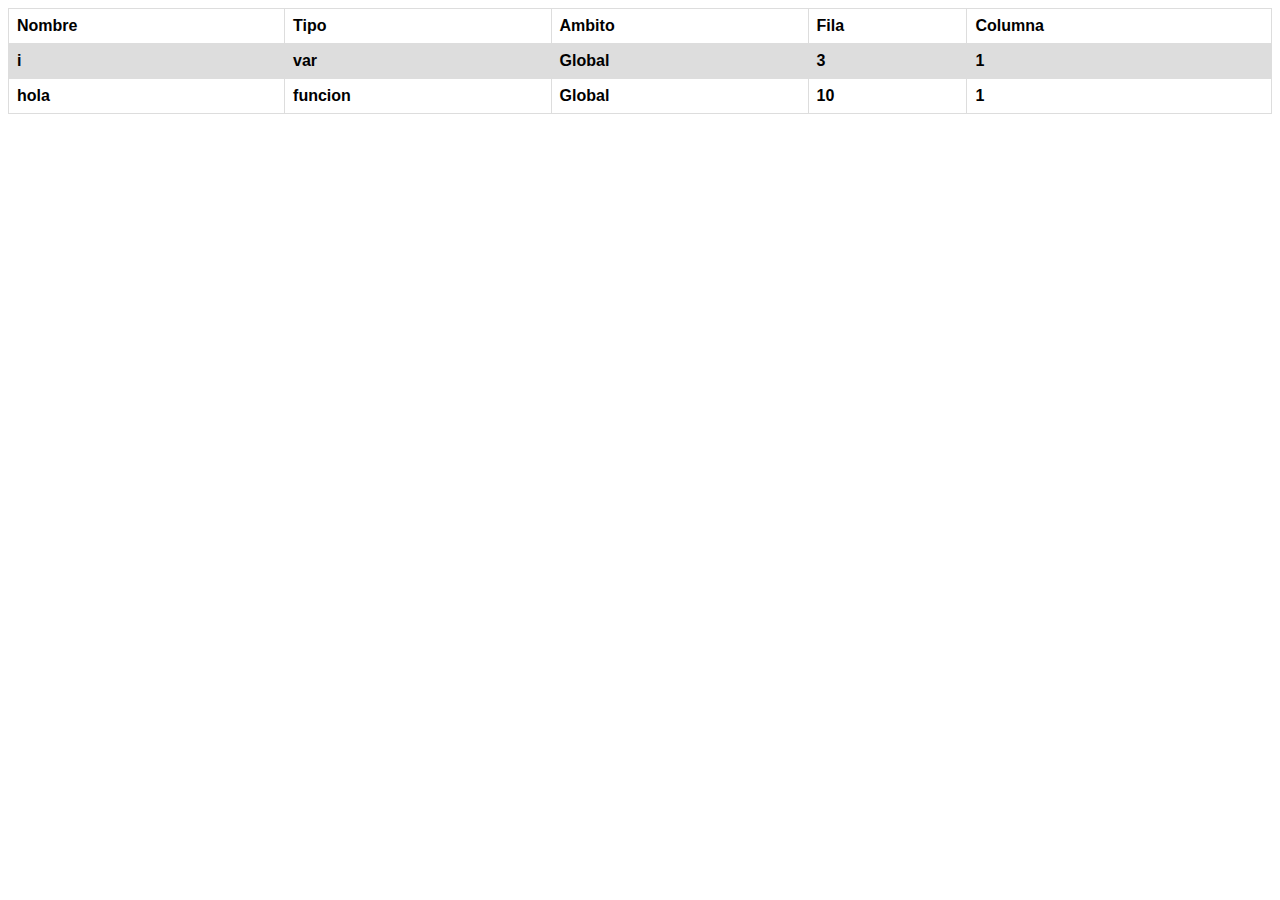
==== templates/reporte_simbolos.html @ cb37b999 "Funciones" ====
<html><head><style>table {  font-family: arial, sans-serif;  border-collapse: collapse;width: 100%;}td, th {  border: 1px solid #dddddd;  text-align: left;  padding: 8px;}tr:nth-child(even) {  background-color: #dddddd;}</style></head><body><table>
<tr><th>Nombre</th><th>Tipo</th><th>Ambito</th><th>Fila</th><th>Columna</th></tr>
<tr><th>i</th><th>var</th><th>Global</th><th>3</th><th>1</th><tr><th>hola</th><th>funcion</th><th>Global</th><th>10</th><th>1</th></table></body></html>
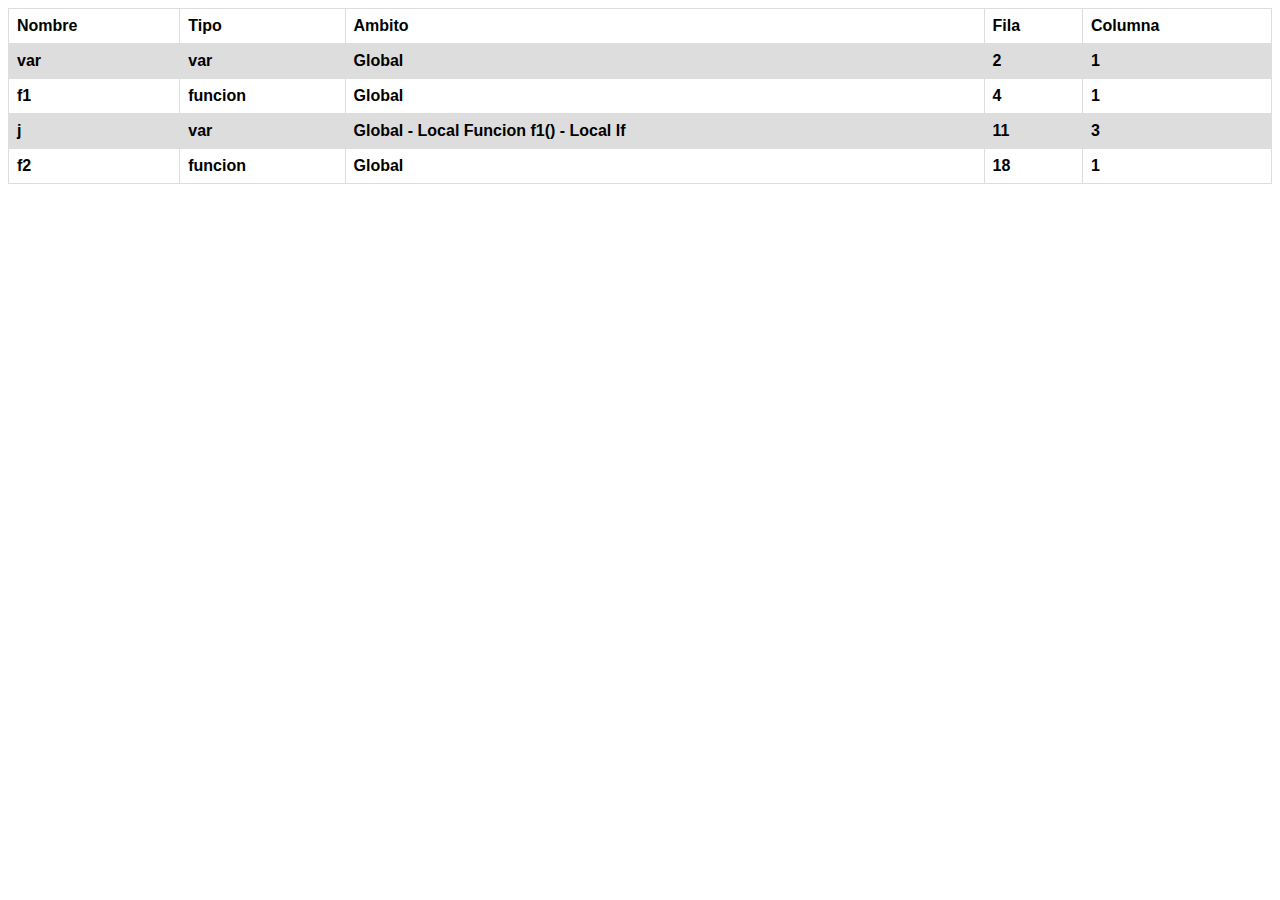
==== commit fa38a558: "Funciones con parametros" ====
--- a/templates/reporte_simbolos.html
+++ b/templates/reporte_simbolos.html
@@ -1,3 +1,3 @@
 <html><head><style>table {  font-family: arial, sans-serif;  border-collapse: collapse;width: 100%;}td, th {  border: 1px solid #dddddd;  text-align: left;  padding: 8px;}tr:nth-child(even) {  background-color: #dddddd;}</style></head><body><table>
 <tr><th>Nombre</th><th>Tipo</th><th>Ambito</th><th>Fila</th><th>Columna</th></tr>
-<tr><th>i</th><th>var</th><th>Global</th><th>3</th><th>1</th><tr><th>hola</th><th>funcion</th><th>Global</th><th>10</th><th>1</th></table></body></html>+<tr><th>var</th><th>var</th><th>Global</th><th>2</th><th>1</th><tr><th>f1</th><th>funcion</th><th>Global</th><th>4</th><th>1</th><tr><th>j</th><th>var</th><th>Global - Local Funcion f1() - Local If</th><th>11</th><th>3</th><tr><th>f2</th><th>funcion</th><th>Global</th><th>18</th><th>1</th></table></body></html>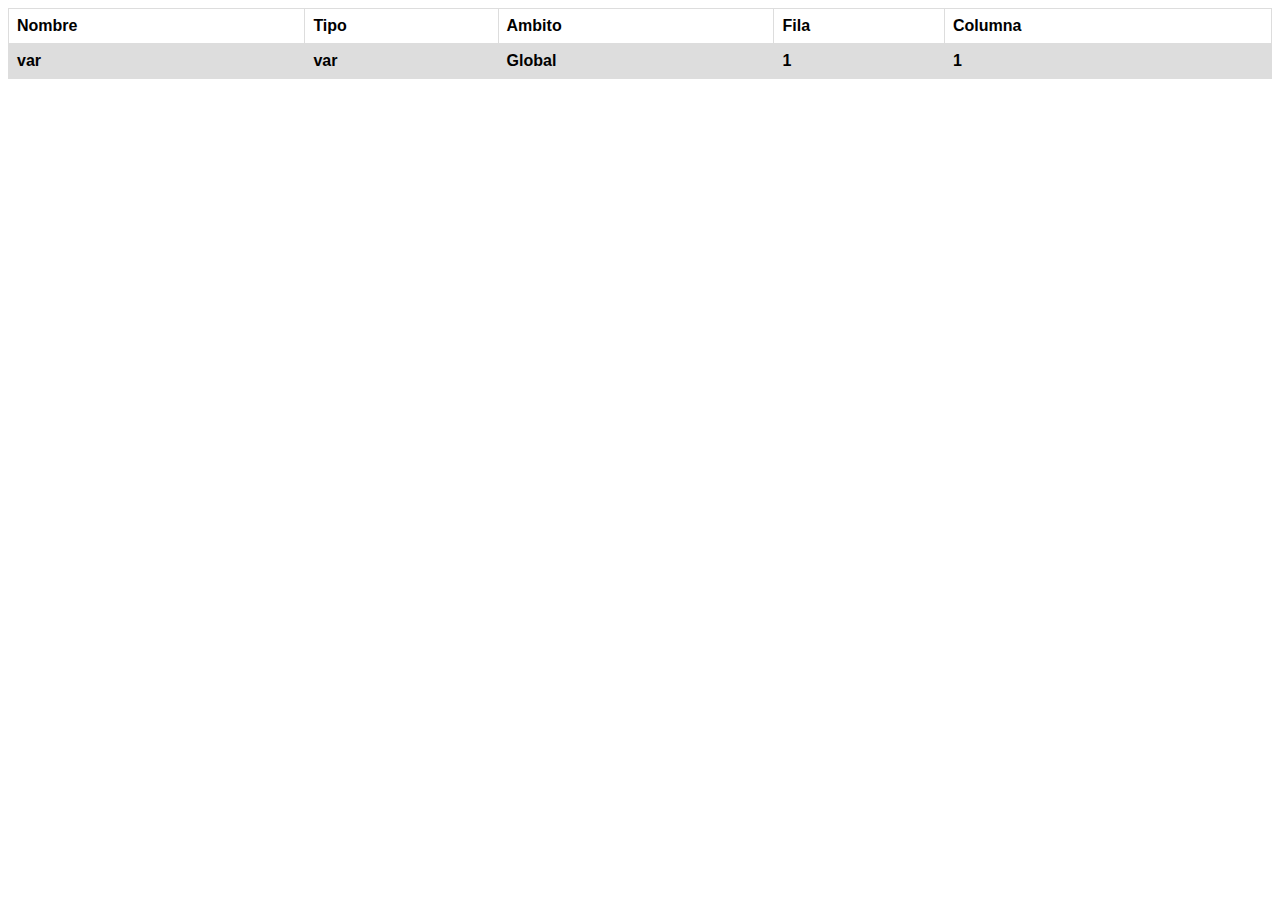
==== commit 3be09ffb: "Funciones nativas" ====
--- a/templates/reporte_simbolos.html
+++ b/templates/reporte_simbolos.html
@@ -1,3 +1,3 @@
 <html><head><style>table {  font-family: arial, sans-serif;  border-collapse: collapse;width: 100%;}td, th {  border: 1px solid #dddddd;  text-align: left;  padding: 8px;}tr:nth-child(even) {  background-color: #dddddd;}</style></head><body><table>
 <tr><th>Nombre</th><th>Tipo</th><th>Ambito</th><th>Fila</th><th>Columna</th></tr>
-<tr><th>var</th><th>var</th><th>Global</th><th>2</th><th>1</th><tr><th>f1</th><th>funcion</th><th>Global</th><th>4</th><th>1</th><tr><th>j</th><th>var</th><th>Global - Local Funcion f1() - Local If</th><th>11</th><th>3</th><tr><th>f2</th><th>funcion</th><th>Global</th><th>18</th><th>1</th></table></body></html>+<tr><th>var</th><th>var</th><th>Global</th><th>1</th><th>1</th></table></body></html>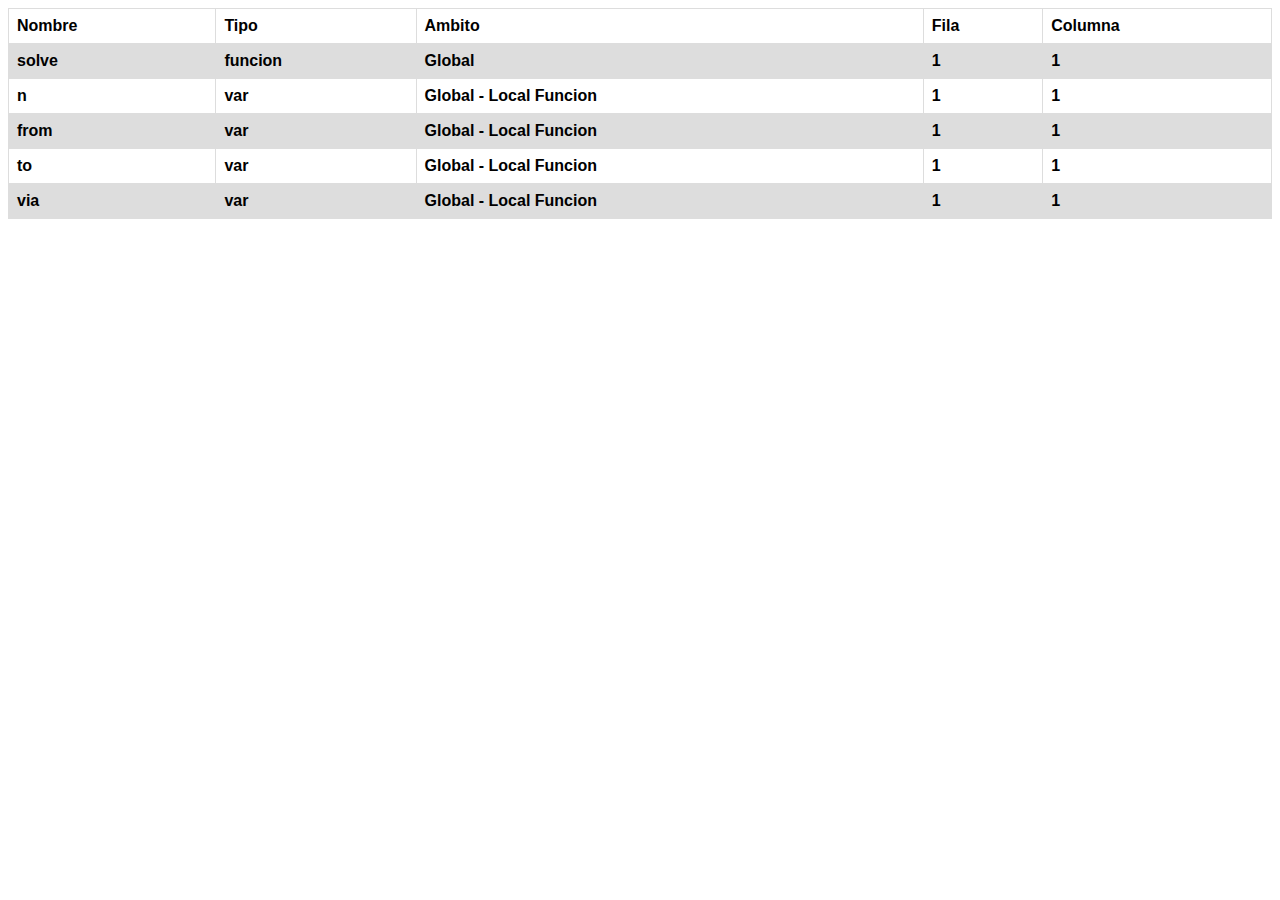
==== commit 7f80d953: "Funcion Hanoi recursiva" ====
--- a/templates/reporte_simbolos.html
+++ b/templates/reporte_simbolos.html
@@ -1,3 +1,3 @@
 <html><head><style>table {  font-family: arial, sans-serif;  border-collapse: collapse;width: 100%;}td, th {  border: 1px solid #dddddd;  text-align: left;  padding: 8px;}tr:nth-child(even) {  background-color: #dddddd;}</style></head><body><table>
 <tr><th>Nombre</th><th>Tipo</th><th>Ambito</th><th>Fila</th><th>Columna</th></tr>
-<tr><th>var</th><th>var</th><th>Global</th><th>1</th><th>1</th></table></body></html>+<tr><th>solve</th><th>funcion</th><th>Global</th><th>1</th><th>1</th><tr><th>n</th><th>var</th><th>Global - Local Funcion </th><th>1</th><th>1</th><tr><th>from</th><th>var</th><th>Global - Local Funcion </th><th>1</th><th>1</th><tr><th>to</th><th>var</th><th>Global - Local Funcion </th><th>1</th><th>1</th><tr><th>via</th><th>var</th><th>Global - Local Funcion </th><th>1</th><th>1</th></table></body></html>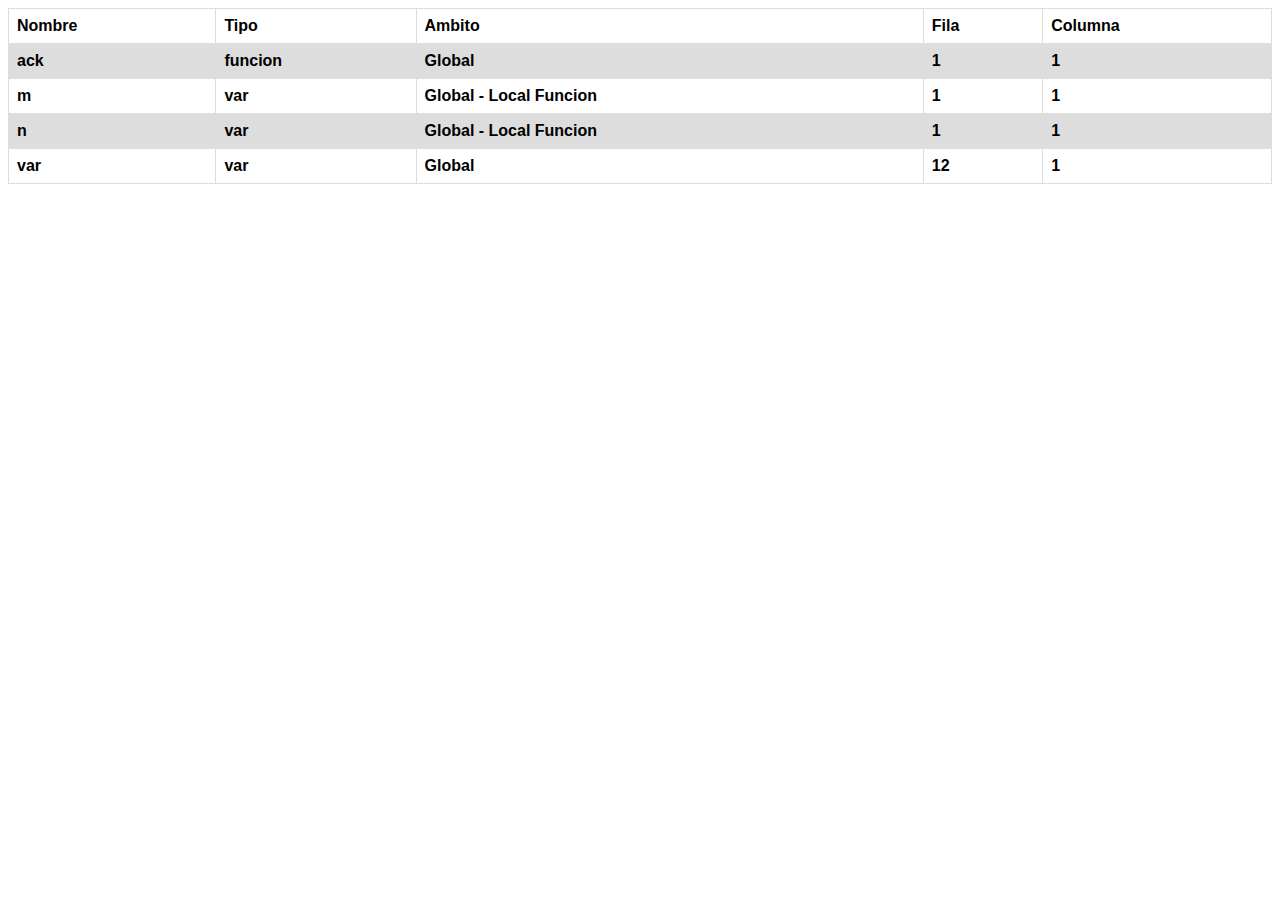
==== commit 03967a5d: "Ackerman" ====
--- a/templates/reporte_simbolos.html
+++ b/templates/reporte_simbolos.html
@@ -1,3 +1,3 @@
 <html><head><style>table {  font-family: arial, sans-serif;  border-collapse: collapse;width: 100%;}td, th {  border: 1px solid #dddddd;  text-align: left;  padding: 8px;}tr:nth-child(even) {  background-color: #dddddd;}</style></head><body><table>
 <tr><th>Nombre</th><th>Tipo</th><th>Ambito</th><th>Fila</th><th>Columna</th></tr>
-<tr><th>solve</th><th>funcion</th><th>Global</th><th>1</th><th>1</th><tr><th>n</th><th>var</th><th>Global - Local Funcion </th><th>1</th><th>1</th><tr><th>from</th><th>var</th><th>Global - Local Funcion </th><th>1</th><th>1</th><tr><th>to</th><th>var</th><th>Global - Local Funcion </th><th>1</th><th>1</th><tr><th>via</th><th>var</th><th>Global - Local Funcion </th><th>1</th><th>1</th></table></body></html>+<tr><th>ack</th><th>funcion</th><th>Global</th><th>1</th><th>1</th><tr><th>m</th><th>var</th><th>Global - Local Funcion </th><th>1</th><th>1</th><tr><th>n</th><th>var</th><th>Global - Local Funcion </th><th>1</th><th>1</th><tr><th>var</th><th>var</th><th>Global</th><th>12</th><th>1</th></table></body></html>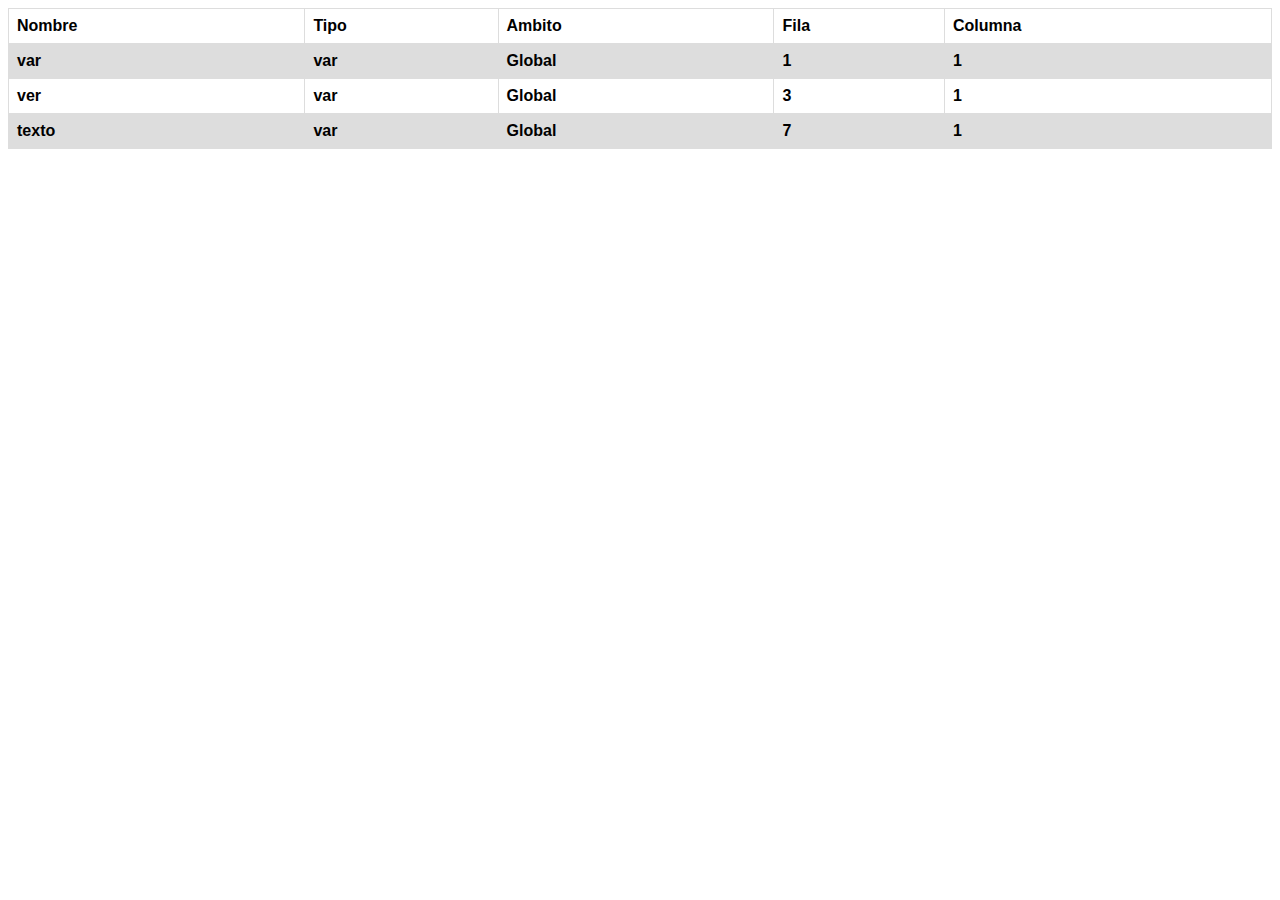
==== commit 08e0e852: "Arreglos simples" ====
--- a/templates/reporte_simbolos.html
+++ b/templates/reporte_simbolos.html
@@ -1,3 +1,3 @@
 <html><head><style>table {  font-family: arial, sans-serif;  border-collapse: collapse;width: 100%;}td, th {  border: 1px solid #dddddd;  text-align: left;  padding: 8px;}tr:nth-child(even) {  background-color: #dddddd;}</style></head><body><table>
 <tr><th>Nombre</th><th>Tipo</th><th>Ambito</th><th>Fila</th><th>Columna</th></tr>
-<tr><th>ack</th><th>funcion</th><th>Global</th><th>1</th><th>1</th><tr><th>m</th><th>var</th><th>Global - Local Funcion </th><th>1</th><th>1</th><tr><th>n</th><th>var</th><th>Global - Local Funcion </th><th>1</th><th>1</th><tr><th>var</th><th>var</th><th>Global</th><th>12</th><th>1</th></table></body></html>+<tr><th>var</th><th>var</th><th>Global</th><th>1</th><th>1</th><tr><th>ver</th><th>var</th><th>Global</th><th>3</th><th>1</th><tr><th>texto</th><th>var</th><th>Global</th><th>7</th><th>1</th></table></body></html>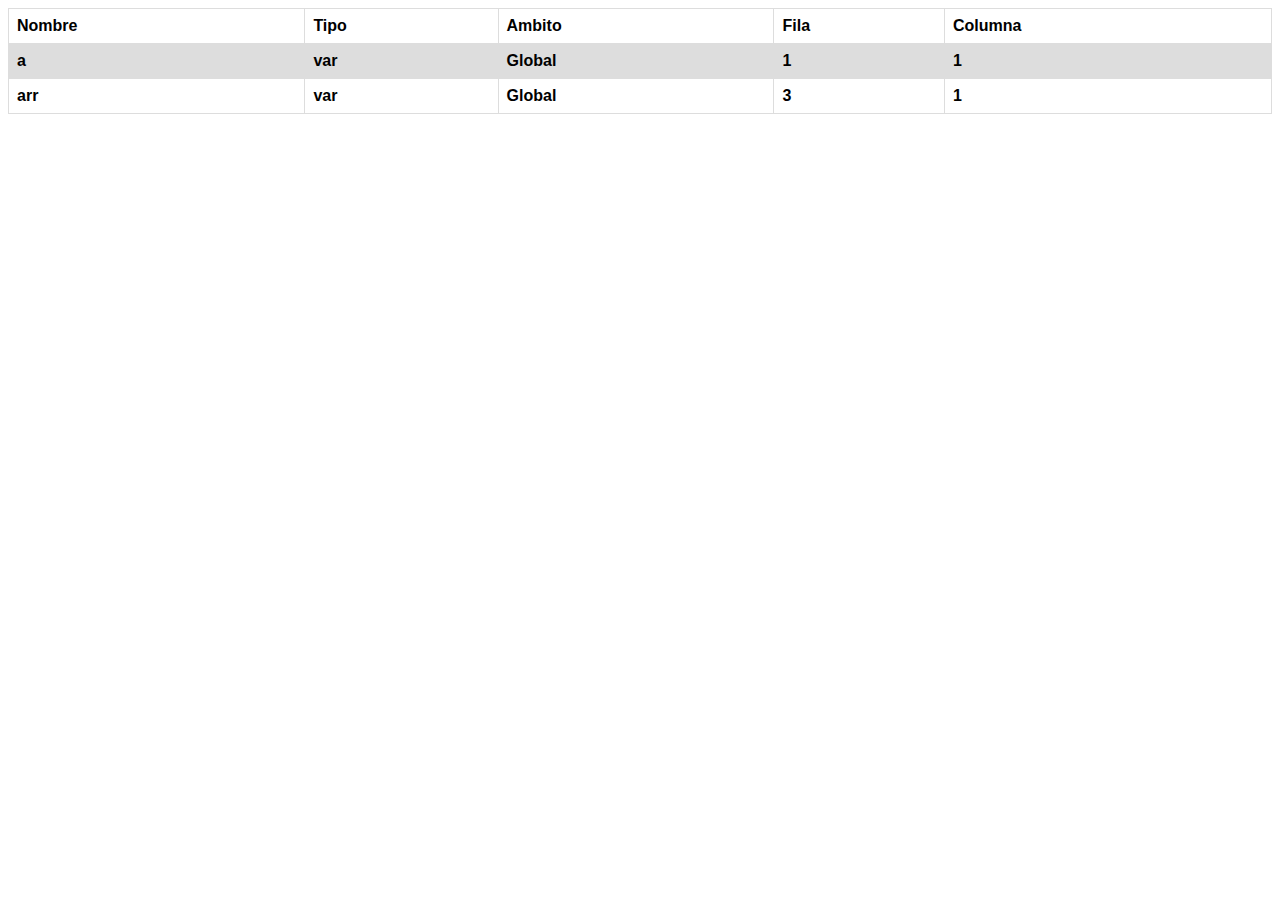
==== commit 863f0a66: "Arreglos todo menos funciones" ====
--- a/templates/reporte_simbolos.html
+++ b/templates/reporte_simbolos.html
@@ -1,3 +1,3 @@
 <html><head><style>table {  font-family: arial, sans-serif;  border-collapse: collapse;width: 100%;}td, th {  border: 1px solid #dddddd;  text-align: left;  padding: 8px;}tr:nth-child(even) {  background-color: #dddddd;}</style></head><body><table>
 <tr><th>Nombre</th><th>Tipo</th><th>Ambito</th><th>Fila</th><th>Columna</th></tr>
-<tr><th>var</th><th>var</th><th>Global</th><th>1</th><th>1</th><tr><th>ver</th><th>var</th><th>Global</th><th>3</th><th>1</th><tr><th>texto</th><th>var</th><th>Global</th><th>7</th><th>1</th></table></body></html>+<tr><th>a</th><th>var</th><th>Global</th><th>1</th><th>1</th><tr><th>arr</th><th>var</th><th>Global</th><th>3</th><th>1</th></table></body></html>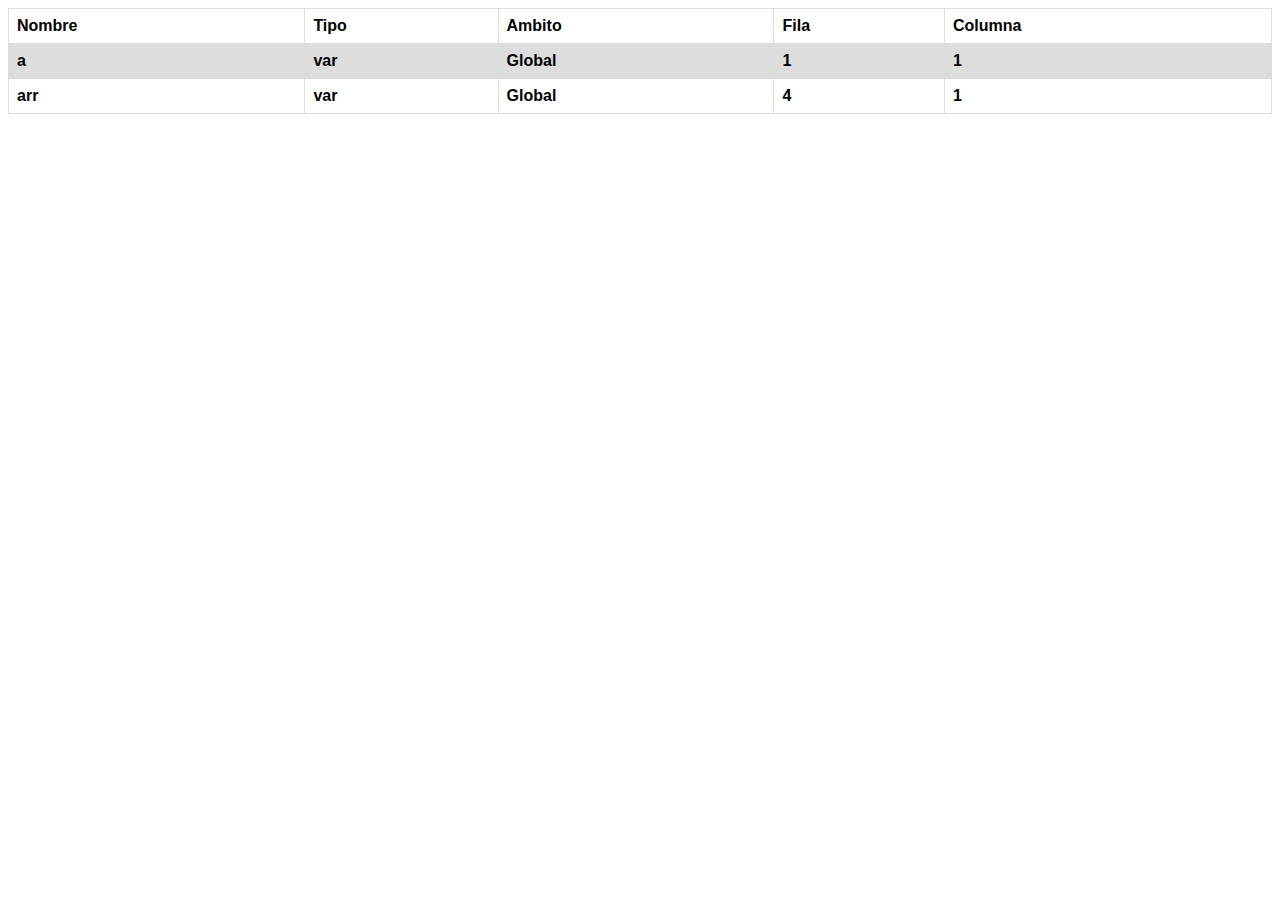
==== commit b496fb4d: "Funcion length" ====
--- a/templates/reporte_simbolos.html
+++ b/templates/reporte_simbolos.html
@@ -1,3 +1,3 @@
 <html><head><style>table {  font-family: arial, sans-serif;  border-collapse: collapse;width: 100%;}td, th {  border: 1px solid #dddddd;  text-align: left;  padding: 8px;}tr:nth-child(even) {  background-color: #dddddd;}</style></head><body><table>
 <tr><th>Nombre</th><th>Tipo</th><th>Ambito</th><th>Fila</th><th>Columna</th></tr>
-<tr><th>a</th><th>var</th><th>Global</th><th>1</th><th>1</th><tr><th>arr</th><th>var</th><th>Global</th><th>3</th><th>1</th></table></body></html>+<tr><th>a</th><th>var</th><th>Global</th><th>1</th><th>1</th><tr><th>arr</th><th>var</th><th>Global</th><th>4</th><th>1</th></table></body></html>